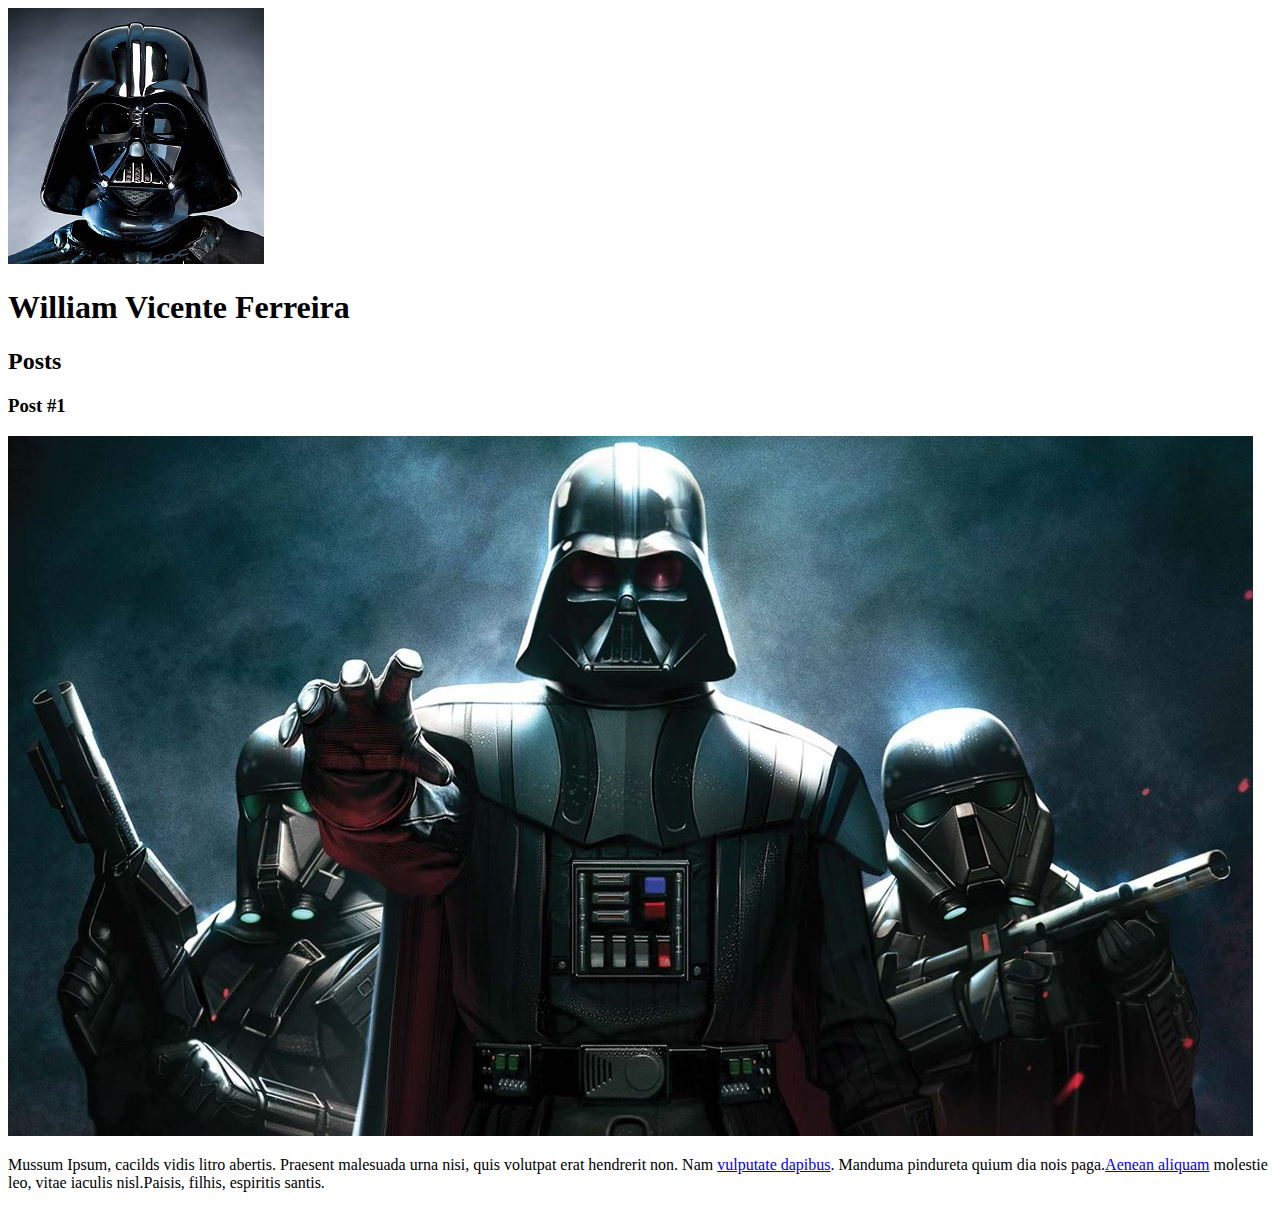
==== Introducao-a-criacao-de-websites-html5-css/index.html @ cb401dc7 "inserindo o diretório contendo o curso de introdução ao html5 e css e arquivos" ====
<!DOCTYPE html>
<html>
    <head>
        <meta charset="utf-8">
        <title>William Vicente Ferreira</title>
    </head>
    <body>
        <header>
            <img src="D2RKj.jpg" alt="Imagem perfil Darth Vader">
            <h1>William Vicente Ferreira</h1>
        </header>
        <section>
            <header>
                <h2>Posts</h2>
            </header>
            <article>
                <header>
                    <h3>Post #1</h3>
                    <img src="i382864.jpeg" alt="Imagem de Darth Vader usando a força, com dois Dark Troopers como seguranças">
                </header>
                <p>
                    Mussum Ipsum, cacilds vidis litro abertis.
                    Praesent malesuada urna nisi, quis volutpat erat 
                    hendrerit non. Nam <a href="https://github.com/WVeisenberg" target="_blank">vulputate dapibus</a>.
                    Manduma pindureta 
                    quium dia nois paga.<a href="mailto:willvferreira@gmail.com">Aenean aliquam</a> molestie leo, vitae 
                    iaculis nisl.Paisis, filhis, espiritis santis.
                </p>
            </article>
        </section>
        <footer></footer>
    </body>
</html>
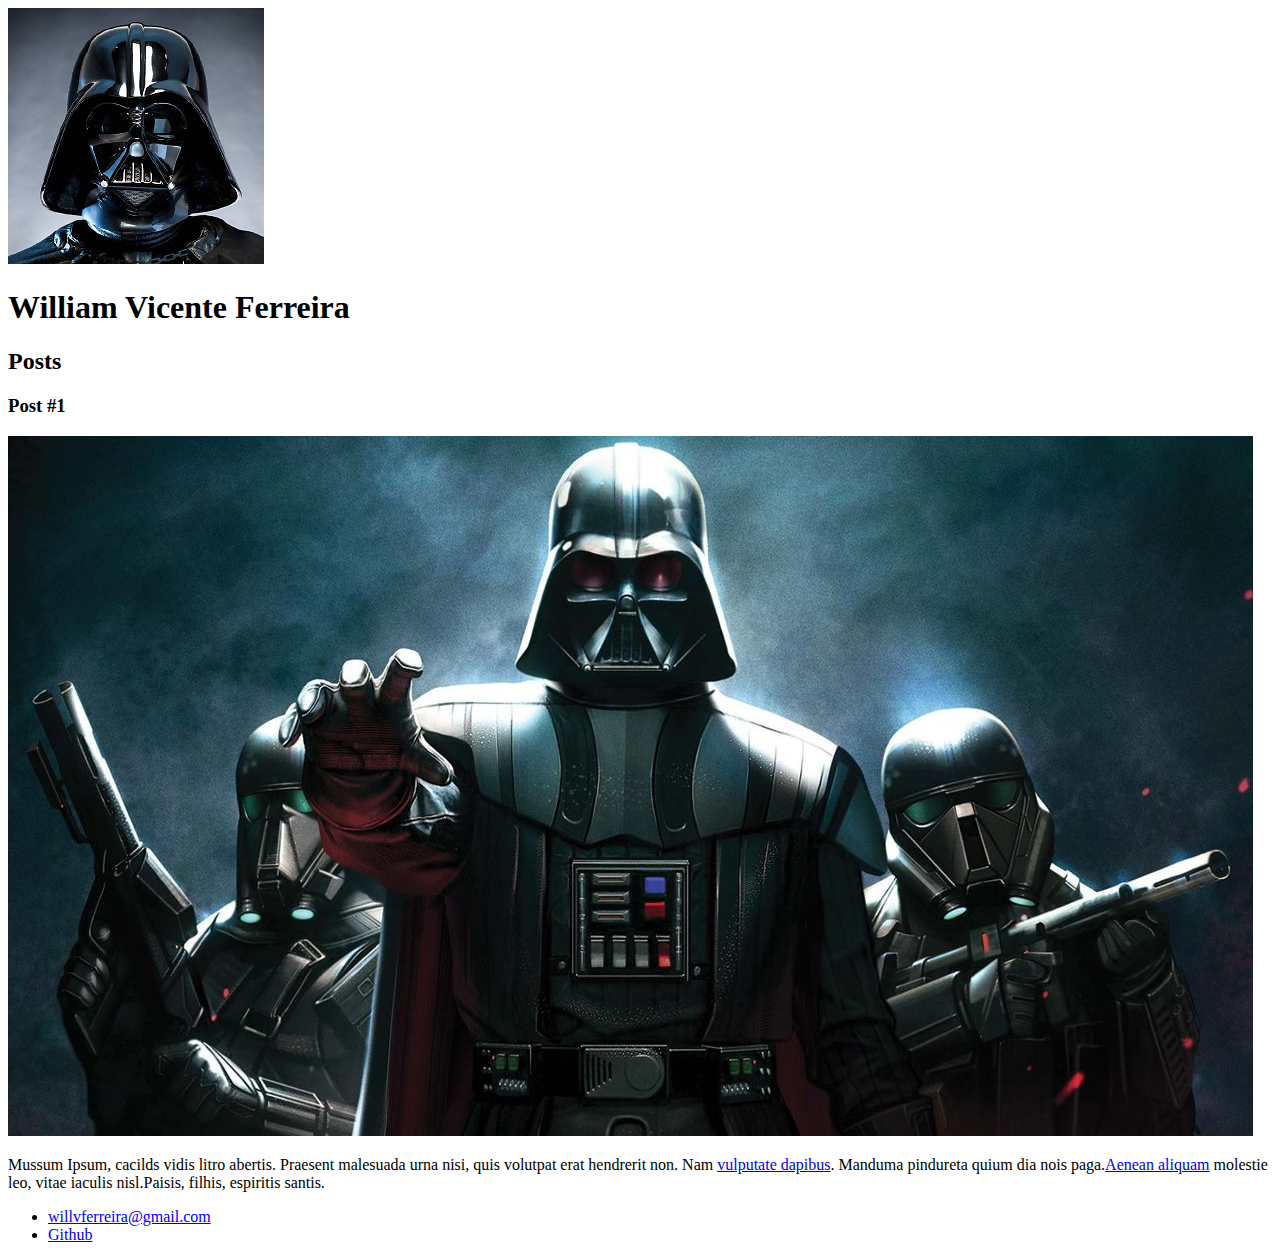
==== commit 0a917627: "atualização de conteúdo" ====
--- a/Introducao-a-criacao-de-websites-html5-css/index.html
+++ b/Introducao-a-criacao-de-websites-html5-css/index.html
@@ -28,6 +28,15 @@
                 </p>
             </article>
         </section>
-        <footer></footer>
+        <footer>
+            <ul>
+                <li>
+                    <a href="mailto:willvferreira@gmail.com">willvferreira@gmail.com</a>
+                </li>
+                <li>
+                    <a href="https://github.com/WVeisenberg">Github</a>
+                </li>
+            </ul>
+        </footer>
     </body>
 </html>
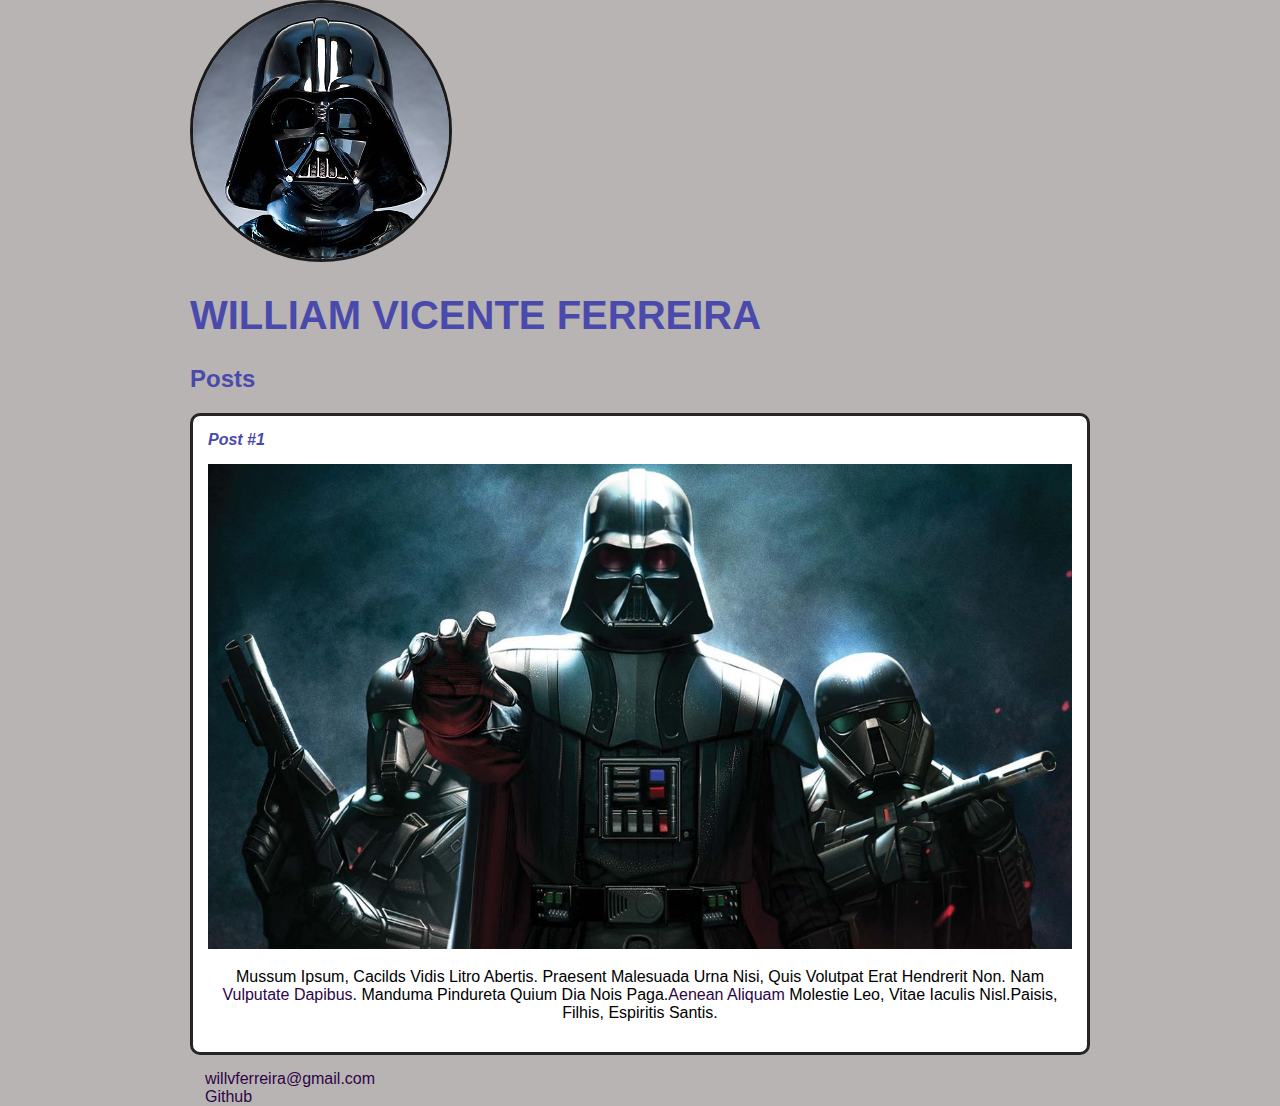
==== commit ab828109: "atualização do arquivo html" ====
--- a/Introducao-a-criacao-de-websites-html5-css/index.html
+++ b/Introducao-a-criacao-de-websites-html5-css/index.html
@@ -3,22 +3,23 @@
     <head>
         <meta charset="utf-8">
         <title>William Vicente Ferreira</title>
+        <link rel="stylesheet" href="style.css">
     </head>
     <body>
         <header>
-            <img src="D2RKj.jpg" alt="Imagem perfil Darth Vader">
-            <h1>William Vicente Ferreira</h1>
+            <img src="D2RKj.jpg" alt="Imagem perfil Darth Vader" class="photo">
+            <h1 id="title">William Vicente Ferreira</h1>
         </header>
         <section>
             <header>
-                <h2>Posts</h2>
+                <h2 class="subtitle">Posts</h2>
             </header>
-            <article>
+            <article class="post">
                 <header>
-                    <h3>Post #1</h3>
-                    <img src="i382864.jpeg" alt="Imagem de Darth Vader usando a força, com dois Dark Troopers como seguranças">
+                    <h3 class="post_title">Post #1</h3>
+                    <img src="i382864.jpeg" alt="Imagem de Darth Vader usando a força, com dois Dark Troopers como seguranças" class="post_image">
                 </header>
-                <p>
+                <p class="post_content">
                     Mussum Ipsum, cacilds vidis litro abertis.
                     Praesent malesuada urna nisi, quis volutpat erat 
                     hendrerit non. Nam <a href="https://github.com/WVeisenberg" target="_blank">vulputate dapibus</a>.
@@ -29,7 +30,7 @@
             </article>
         </section>
         <footer>
-            <ul>
+            <ul class="contact_list">
                 <li>
                     <a href="mailto:willvferreira@gmail.com">willvferreira@gmail.com</a>
                 </li>
--- a/Introducao-a-criacao-de-websites-html5-css/style.css
+++ b/Introducao-a-criacao-de-websites-html5-css/style.css
@@ -0,0 +1,62 @@
+body {
+    background: rgb(184, 180, 180);
+    font-family: Verdana, Geneva, Tahoma, sans-serif;
+    max-width: 900px;
+    margin: auto;
+}
+
+.photo {
+    border: 3px solid rgb(27, 26, 26);
+    border-radius: 150px;
+}
+
+#title, .subtitle, .post_title {
+    color: rgb(74, 74, 172);
+}
+
+#title {
+    font-size: 40px;
+    text-transform: uppercase;
+}
+
+a {
+    text-decoration: none;
+    color: rgb(46, 4, 70);
+}
+
+.post_title {
+    font-size: 16px;
+    font-style: italic;
+    margin: 0;
+    margin-bottom: 15px;
+}
+
+.post {
+    background: #fff;
+    padding: 15px;
+    border: 3px solid rgb(37, 37, 37);
+    margin-bottom: 15px;
+    border-radius: 10px;
+}
+
+.post_content {
+    margin: 0;
+    margin-bottom: 15px;
+    text-transform: capitalize;
+    text-align: center;
+}
+
+.post_image {
+    margin-bottom: 15px;
+    width: 100%;
+}
+
+.contact_list {
+    list-style-type: none;
+    margin: 0;
+    padding-left: 15px;
+}
+
+.contact_list li a {
+   text-decoration: none;
+}